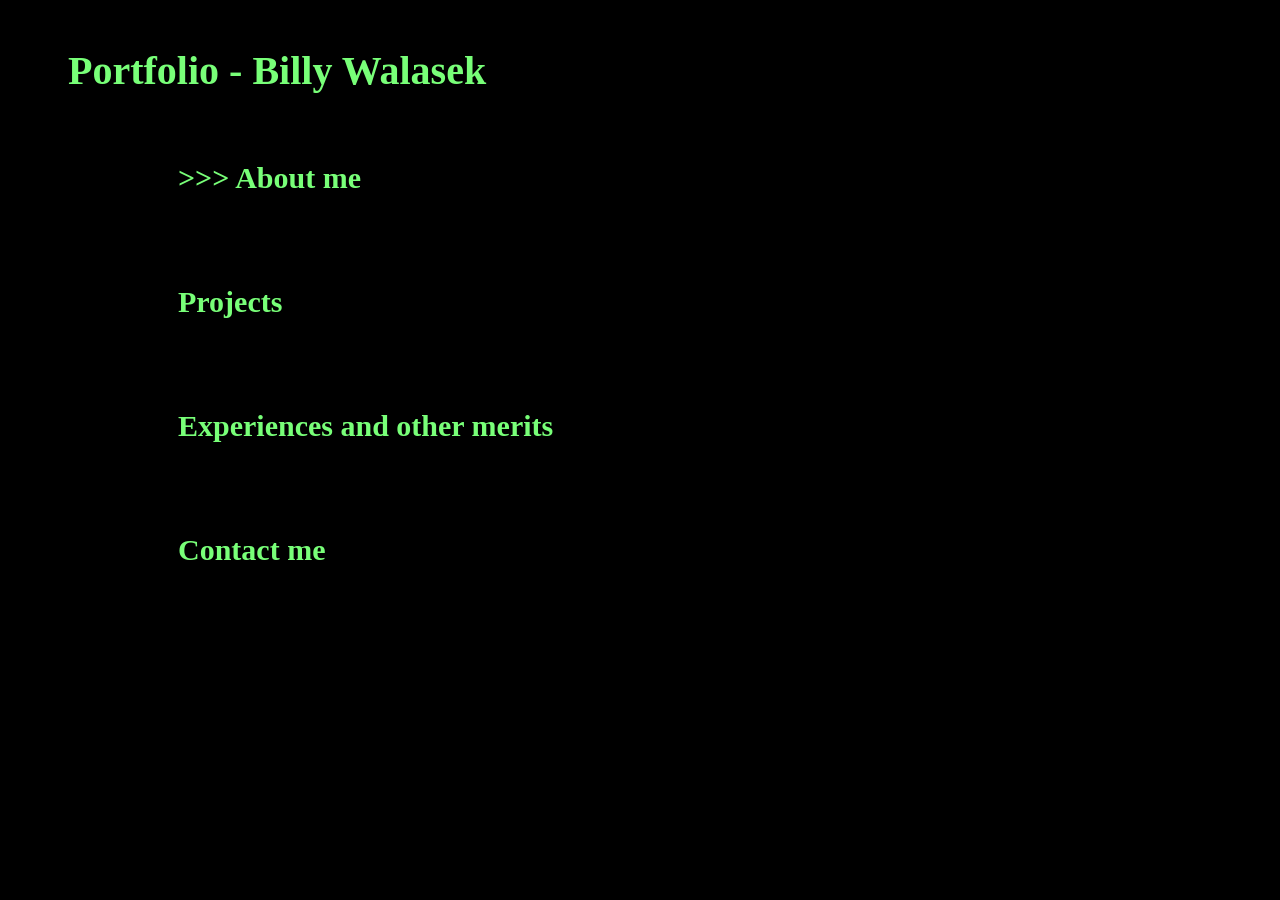
==== index.html @ cce12ada "Added this project to GitHub" ====
<!DOCTYPE html>
<html lang="en">
<head>
    <meta charset="UTF-8">
    <meta name="viewport" content="width=device-width, initial-scale=1.0">
    <title>Portfolio - Billy Walasek</title>
    <link rel="stylesheet" href="Styles.css">
</head>


<body>

    <h1>Portfolio - Billy Walasek</h1>

    <a href="AboutMe.html">
        <div>
        <h2 class="title" id="line1">About me</h2>
    </div>
    </a>
    
    <a href="Projects.html">
        <h2 class="title" id="line2">Projects</h2>
    </a>

    <a href="Merits.html">
         <h2 class="title" id="line3">Experiences and other merits</h2>
    </a>
     
   <a href="ContactMe.html">
        <h2 class="title" id="line4">Contact me</h2>
   </a>
   
    <script src="index.js"></script>
</body>
</html>
---- Styles.css ----
h1, h2, h3 {
    color: rgb(120, 255, 120);
    margin-left: 40px;
    font-size: 40px;
    padding: 20px;    
}

body {
    background-color: black;
}

a {
    text-decoration: none;
}

p {
    font-size: 25px;
    color: rgb(120, 255, 120);
    margin-left: 220px;
}

th {
  text-align: left;
}

table, th, td {
  border: 1px solid rgb(120, 255, 120);
  border-collapse: collapse;
}

th, td {
  padding: 15px;
}


.title {
    font-size: 30px;
    color: rgb(120, 255, 120);
    margin-left: 150px;
    margin-bottom: 50px;
}

.text {
    color: rgb(120, 255, 120);
    font-size: 25px;
    margin-left: 200px;
}

@media (max-width: 800px) {
  p {
    font-size: 100%; 
    margin-left: 20%;
    width: 80%;
    
  }
  h1 {
    margin-left: 14%;
    font-size: 200%;
  }

  h2 {
    margin-left: 15%;
    font-size: 200%;
  }
  
  .title {
    font-size: 150%;
  }

  tr {
    font-size: 80%; 
  }
}
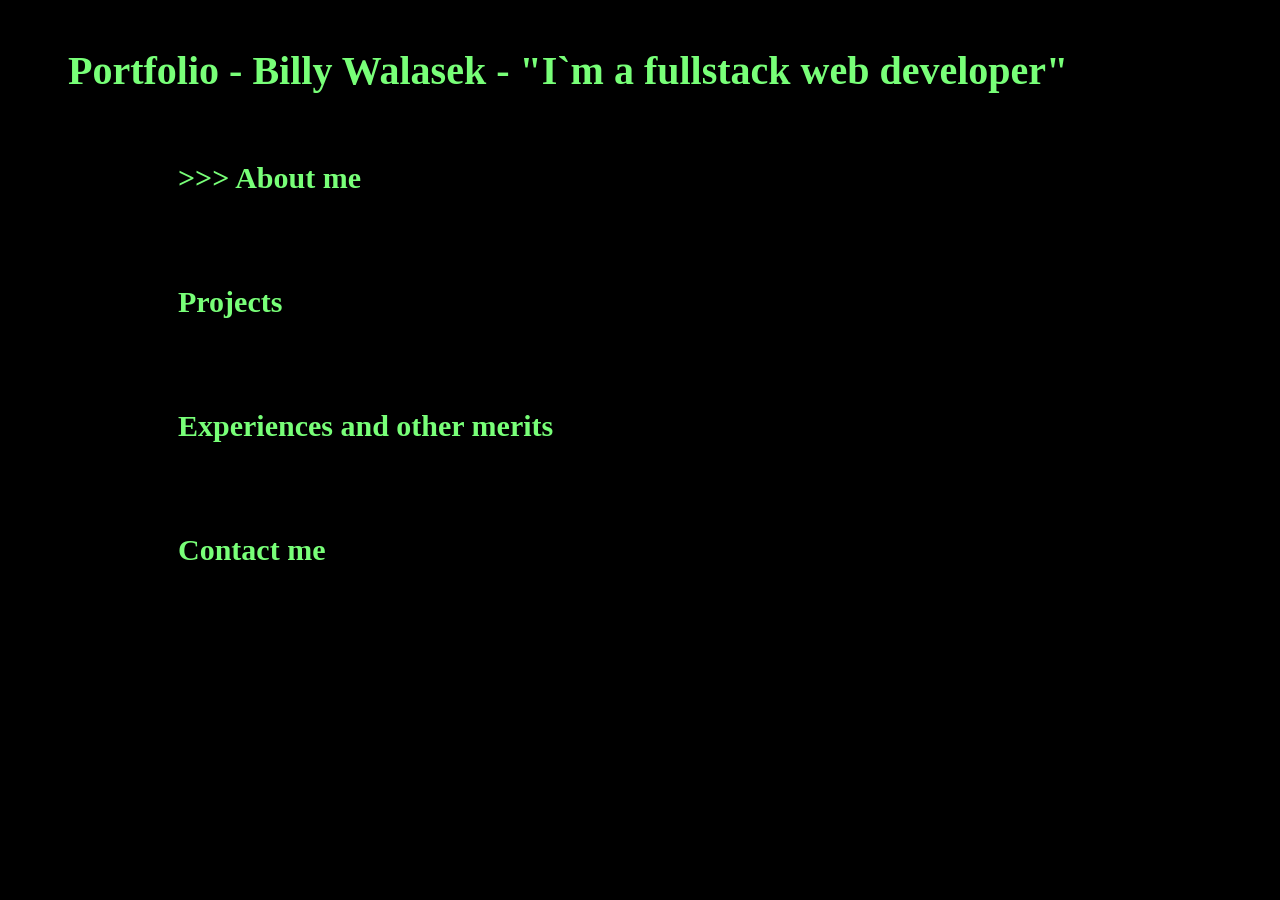
==== commit b22e94c7: "Added changes; updated my portfolio and skill sets" ====
--- a/index.html
+++ b/index.html
@@ -10,7 +10,7 @@
 
 <body>
 
-    <h1>Portfolio - Billy Walasek</h1>
+    <h1>Portfolio - Billy Walasek - "I`m a fullstack web developer"</h1>
 
     <a href="AboutMe.html">
         <div>
